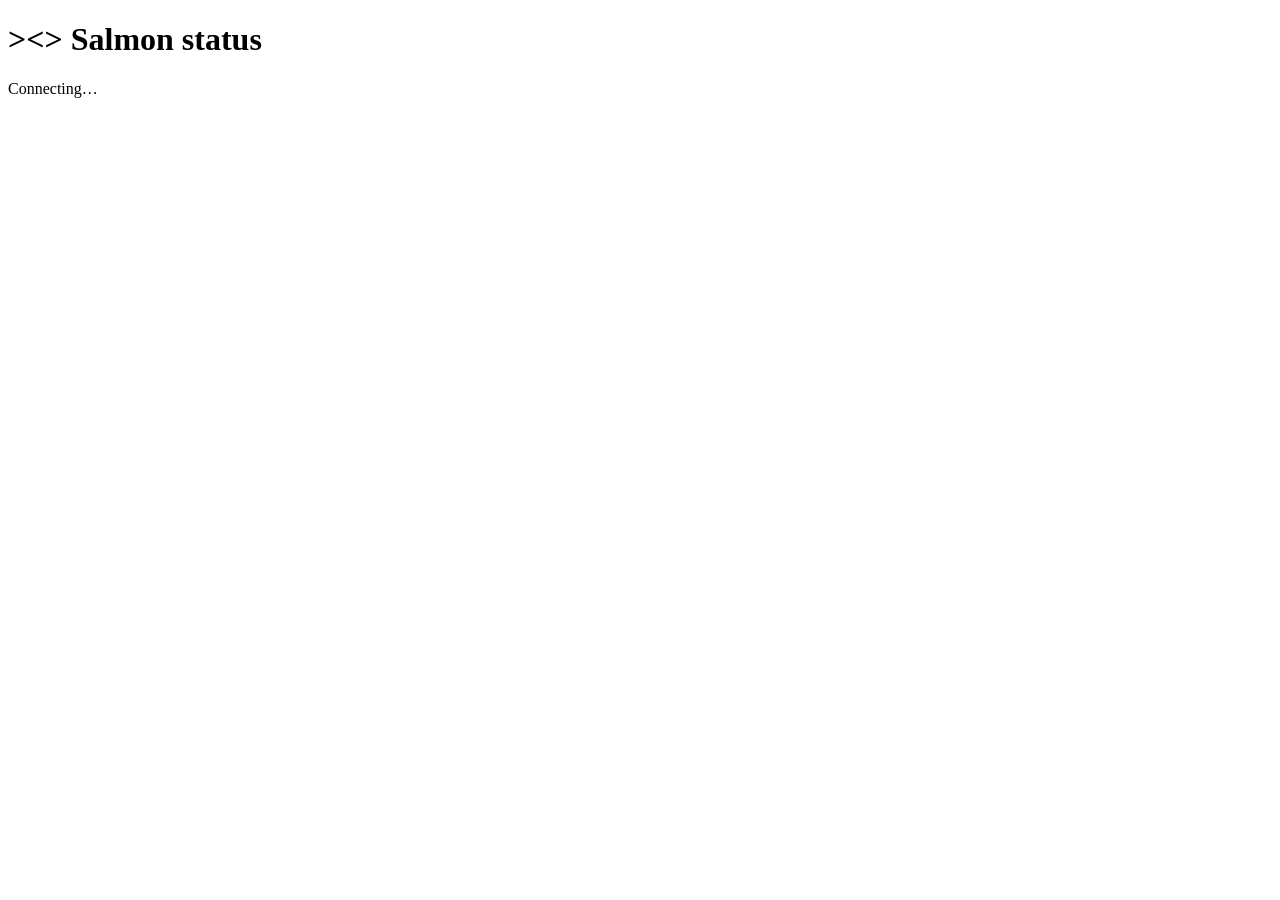
==== cmd/salmon-watch/assets/webroot/index.html @ a929a643 "Rename aquascope to salmon-watch Aquascope was charming, but too obscure and totally non-obvious unl" ====
<!doctype html>
<html lang="en">
<head>
  <meta charset="utf-8">
  <title>Salmon status</title>
  <link rel="icon" type="image/svg+xml" href="/favicon.svg">
  <link rel="stylesheet" href="/app.css">
</head>
<body>
  <h1>&gt;&lt;&gt; Salmon status</h1>
  <p>
    <span id="connection-status">Connecting…</span><span id="status-summary" hidden>
      :: <span id="server-summary"></span> <button id="server-details-toggle" type="button" hidden>Details</button>
      :: <span id="incident-summary"></span>
    </span>
  </p>
  <div id="hosts" hidden></div>
  <div id="incidents"></div>
  <script src="/app.js"></script>
</body>
</html>
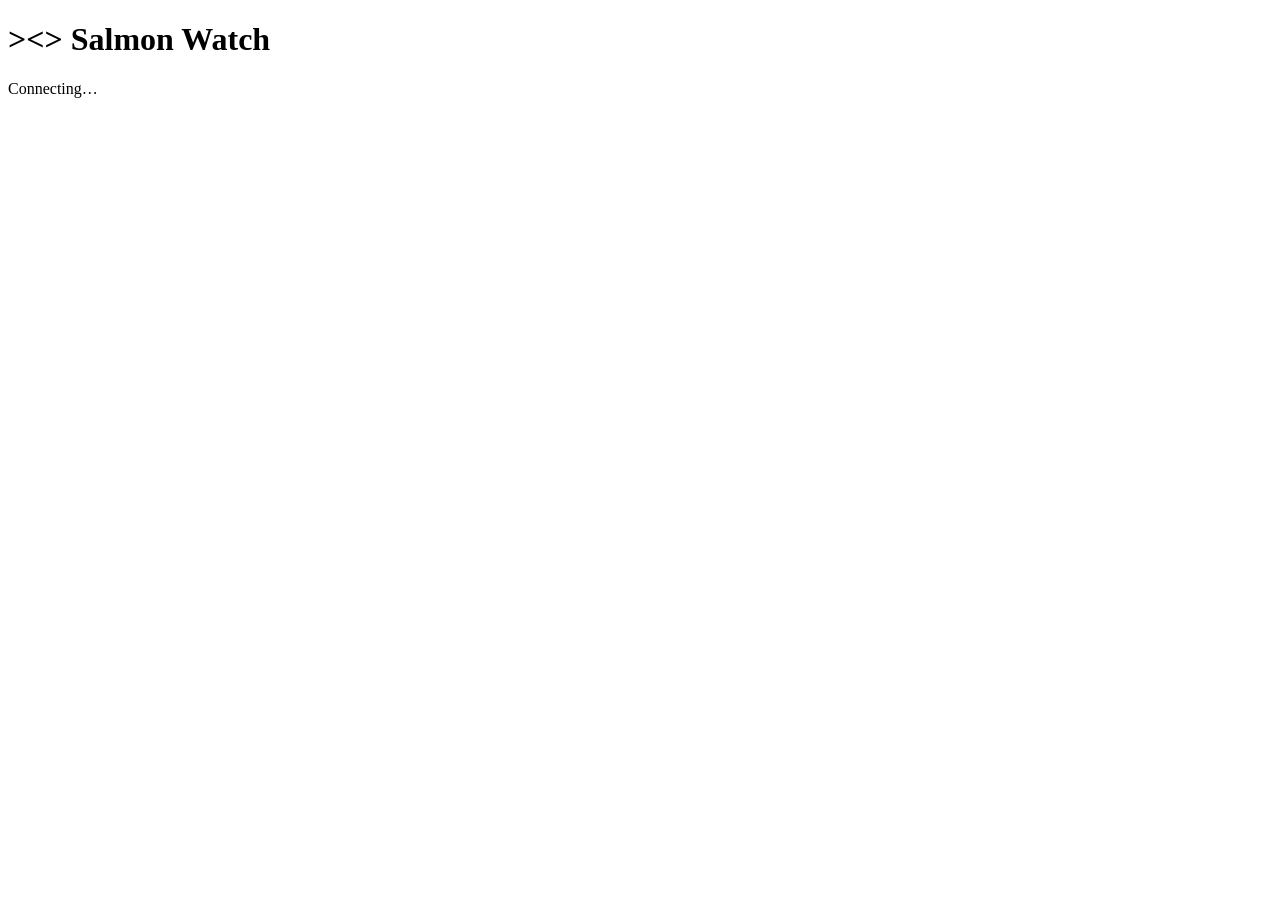
==== commit 647bac5d: "Rename UI header to Salmon Watch" ====
--- a/cmd/salmon-watch/assets/webroot/index.html
+++ b/cmd/salmon-watch/assets/webroot/index.html
@@ -2,20 +2,27 @@
 <html lang="en">
 <head>
   <meta charset="utf-8">
-  <title>Salmon status</title>
+  <title>Salmon Watch</title>
   <link rel="icon" type="image/svg+xml" href="/favicon.svg">
   <link rel="stylesheet" href="/app.css">
 </head>
 <body>
-  <h1>&gt;&lt;&gt; Salmon status</h1>
-  <p>
-    <span id="connection-status">Connecting…</span><span id="status-summary" hidden>
-      :: <span id="server-summary"></span> <button id="server-details-toggle" type="button" hidden>Details</button>
-      :: <span id="incident-summary"></span>
-    </span>
-  </p>
-  <div id="hosts" hidden></div>
-  <div id="incidents"></div>
+  <h1>&gt;&lt;&gt; Salmon Watch</h1>
+  <div><span id="connection-status">Connecting…</span></div>
+  <div id="status-summary" hidden>
+    <div>
+      <button id="server-summary" class="section-summary" type="button" hidden></button>
+    </div>
+    <div id="hosts" hidden></div>
+    <div>
+      <button id="incident-summary" class="section-summary" type="button"></button>
+    </div>
+    <div id="incidents"></div>
+    <div>
+      <button id="snoozed-summary" class="section-summary" type="button"></button>
+    </div>
+    <div id="snoozed-incidents"></div>
+  </div>
   <script src="/app.js"></script>
 </body>
 </html>
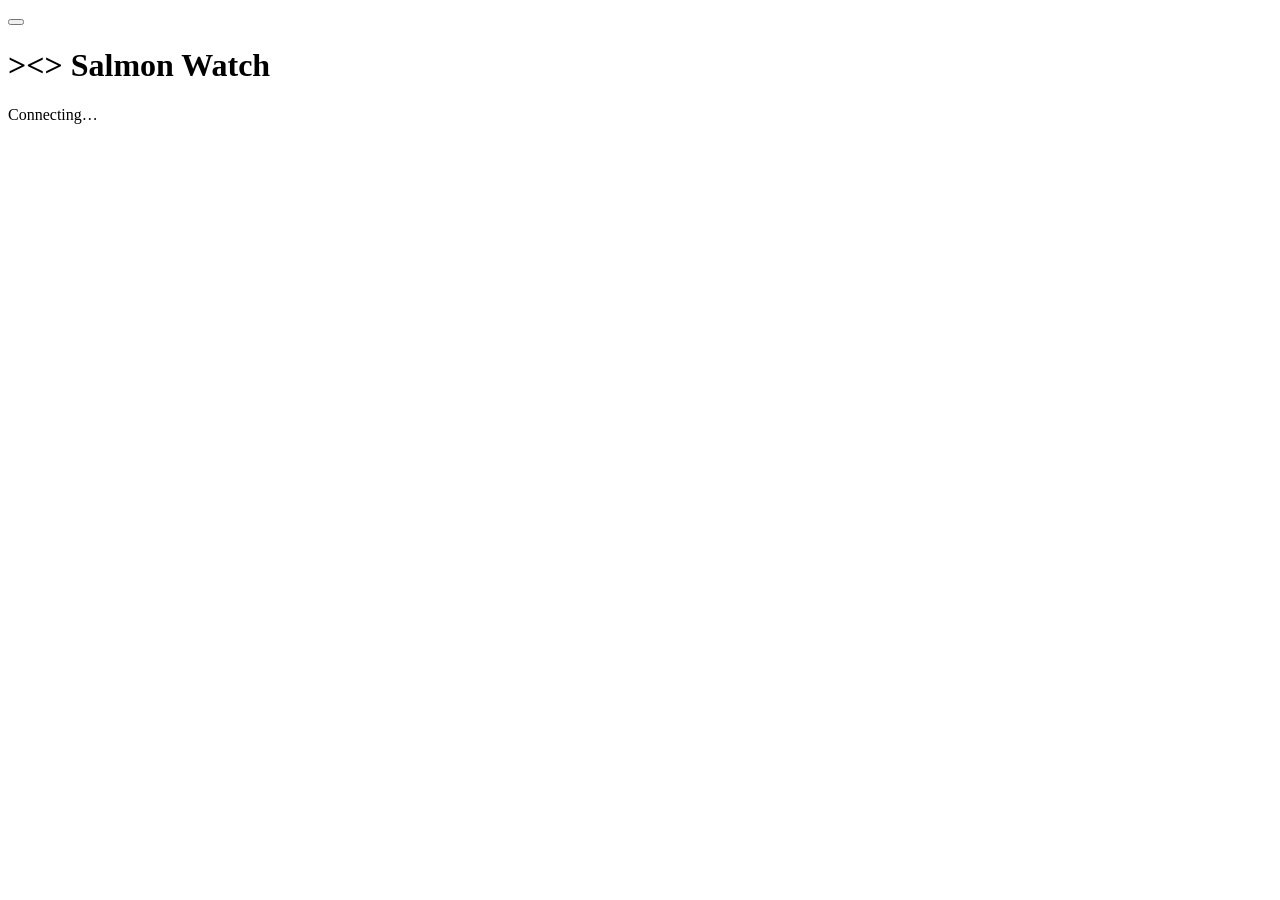
==== commit 1e2bd238: "Add light/dark colorschemes" ====
--- a/cmd/salmon-watch/assets/webroot/index.html
+++ b/cmd/salmon-watch/assets/webroot/index.html
@@ -4,9 +4,17 @@
   <meta charset="utf-8">
   <title>Salmon Watch</title>
   <link rel="icon" type="image/svg+xml" href="/favicon.svg">
+  <script>
+    try {
+      if (localStorage.getItem("salmon-watch.theme") === "light") {
+        document.documentElement.dataset.theme = "light";
+      }
+    } catch (_) {}
+  </script>
   <link rel="stylesheet" href="/app.css">
 </head>
 <body>
+  <button id="theme-toggle" type="button"></button>
   <h1>&gt;&lt;&gt; Salmon Watch</h1>
   <div><span id="connection-status">Connecting…</span></div>
   <div id="status-summary" hidden>
